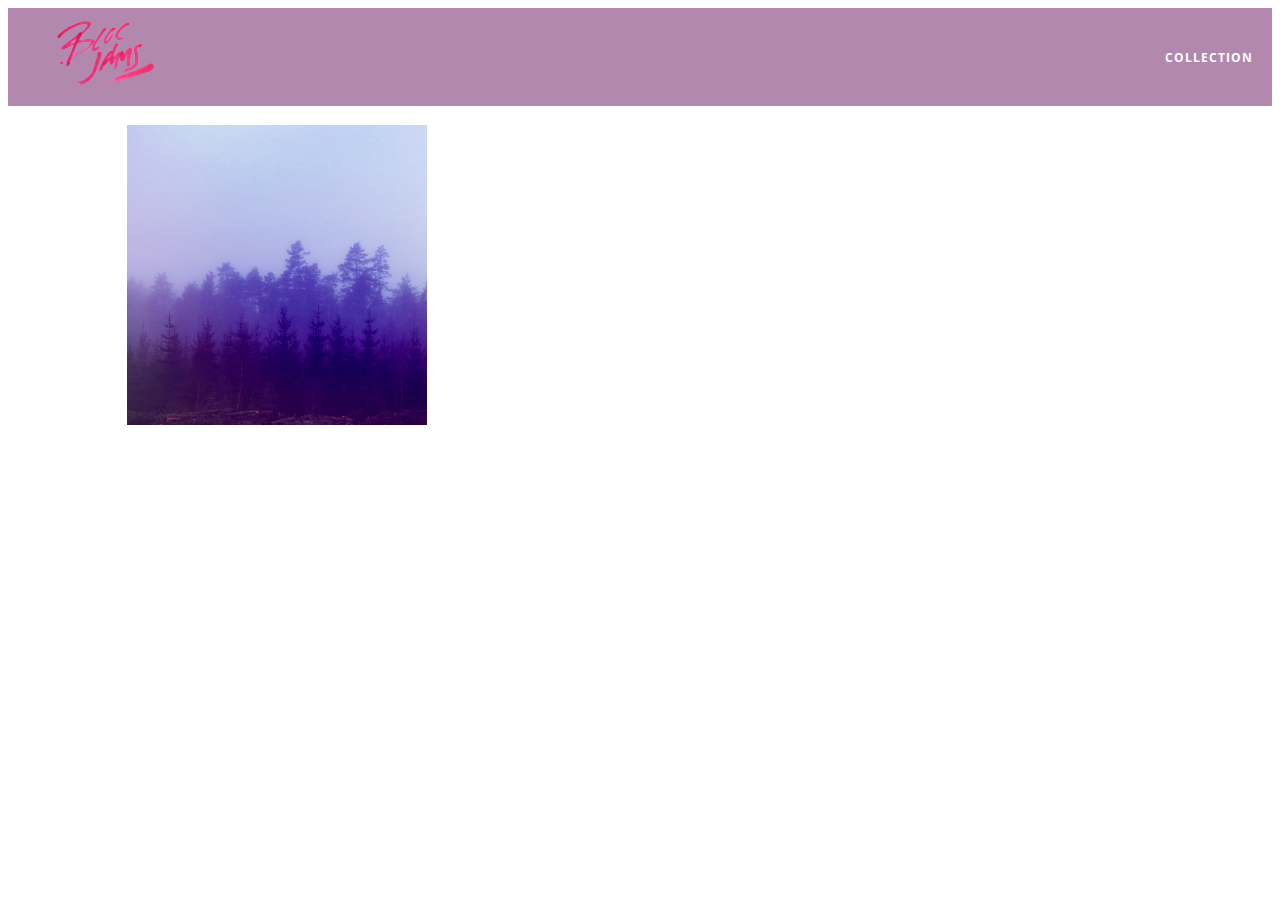
==== album.html @ b71ca0e9 "Added album page" ====
<!DOCTYPE html>
 <html>
     <head>
         <title>Bloc Jams</title>
         <meta name="viewport" content="width=device-width, initial-scale=1">
         <link rel="stylesheet" type="text/css" href="http://fonts.googleapis.com/css?family=Open+Sans:400,800,600,700,300">
         <link rel="stylesheet" type="text/css" href="http://code.ionicframework.com/ionicons/2.0.1/css/ionicons.min.css">
         <link rel="stylesheet" type="text/css" href="styles/normalize.css">
         <link rel="stylesheet" type="text/css" href="styles/main.css">
         <link rel="stylesheet" type="text/css" href="styles/album.css">
     </head>
     <body class="album">
         <nav class="navbar"> <!-- nav bar -->
             <a href="index.html"  class="logo">
                 <img src="assets/images/bloc_jams_logo.png" alt="bloc jams logo">
             </a>
             <div class="links-container">
                 <a href="collection.html" class="navbar-link">collection</a>
             </div>
         </nav>
         <main class="album-view container narrow">
             <section class="clearfix">
                 <div class="column half">
                     <img src="assets/images/album_covers/01.png" class="album-cover-art">
                 </div>
                 <div class="album-view-details column half">
                     <h2 class="album-view-title">The Colors</h2>
                     <h3 class="album-view-artist">Pablo Picasso</h3>
                     <h5 class="album-view-release-info">1909 Spanish Records</h5>
                 </div>
             </section>
            <table class="album-view-song-list">
                 <tr class="album-view-song-item">
                     <td class="song-item-number">1</td>
                     <td class="song-item-title">Blue</td>
                     <td class="song-item-duration">X:XX</td>
                 </tr>
                 <tr class="album-view-song-item">
                     <td class="song-item-number">2</td>
                     <td class="song-item-title">Red</td>
                     <td class="song-item-duration">X:XX</td>
                 </tr>
                 <tr class="album-view-song-item">
                     <td class="song-item-number">3</td>
                     <td class="song-item-title">Green</td>
                     <td class="song-item-duration">X:XX</td>
                 </tr>
                 <tr class="album-view-song-item">
                     <td class="song-item-number">4</td>
                     <td class="song-item-title">Purple</td>
                     <td class="song-item-duration">X:XX</td>
                 </tr>
                 <tr class="album-view-song-item">
                     <td class="song-item-number">5</td>
                     <td class="song-item-title">Black</td>
                     <td class="song-item-duration">X:XX</td>
                 </tr>
             </table>
         </main>
     </body>
 </html>
---- styles/main.css ----
*, *::before, *::after {
    -moz-box-sizing: border-box;
    -webkit-box-sizing: border-box;
    box-sizing: border-box;
}

html {
    height: 100%;
    font-size: 100%;
}

body {
    font-family: 'Open Sans';
    color: white;
    min-height: 100%;
}

.navbar {
    position: relative;
    padding: 0.5rem;
    background-color: rgba(101,18,95,0.5);
    z-index: 1;
}

.navbar .logo {
    position: relative;
    left: 2rem;
    cursor: pointer;  /* produces the finger-pointer icon when you hover over the logo */
 }
 
 .navbar .links-container {
     display: table;
     position: absolute;
     top: 0;
     right: 0;
     height: 100px;
     color: white;
     /* #3 */
     text-decoration: none;
 }
 
 .links-container .navbar-link {
     display: table-cell;
     position: relative;
     height: 100%;
     padding-left: 1rem;
     padding-right: 1rem;
     /* #4 */
     vertical-align: middle;
     color: white;
     font-size: 0.625rem;
     letter-spacing: 0.05rem;
     font-weight: 700;
     text-transform: uppercase;
     /* #3 */
     text-decoration: none;
     cursor: pointer;
 }
 
   /* #5 */
 .links-container .navbar-link:hover {
     color: rgb(233,50,117);
 }
}

.container {
    margin: 0 auto;
    max-width: 64rem;
}

.container.narrow {
    max-width: 56rem;
}

@media (min-width: 640px){
    html { font-size: 112%; }
    
    .column {
        float: left;
        padding-left: 1rem;
        padding-right: 1rem;
    }
    
    .column.full { width: 100%; }
    .column.two-thirds { width: 66.7%; }
    .column.half { width: 50%; }
    .column.third { width: 33.3%; }
    .column.fourth { width: 25%; }
    .column.flow-opposite { float: right; } 
    
}

@media (min-width: 1024px){
    html { font-size: 120% }
    
}

.clearfix::before,
.clearfix::after {
   content: " ";
   display: table;
}

.clearfix::after {
   clear: both;
}
---- styles/album.css ----
body.album {
     background-image: url(../assets/images/blurred_backgrounds/blur_bg_3.jpg);
     background-repeat: no-repeat;
     background-attachment: fixed;
     background-position: center center;
     background-size: cover;
 }
 
 .album-cover-art {
     position: relative;
     left: 20%;
     margin-top: 1rem;
     width: 60%;
 }
 
 .album-view-details {
     position: relative;
     top: 1.5rem;
     padding: 1rem;
 }
 
 .album-view-details .album-view-title {
     font-weight: 300;
     font-size: 2rem;
 }
 
 .album-view-details .album-view-artist {
     font-weight: 300;
     font-size: 1.5rem;
 }
 
 .album-view-details .album-view-release-info {
     font-weight: 300;
     font-size: 0.75rem;
 }

 .album-view-song-list {
     width: 90%;
     margin: 1.5rem auto;
     font-weight: 300;
     font-size: 0.75em;
     border-collapse: collapse;
 }
 
 .album-view-song-item {
     height: 3rem;
     /* #1 */
     border-bottom: 1px solid rgba(255,255,255,0.5);
 }
 
 .song-item-number {
     width: 5%;
 }
 
 .song-item-title {
     width: 85%;
 }
 
 .song-item-duration {
     width: 5%;
 }

 @media (max-width: 640px) and (min-width: 320px) {
     .album-view-details {
         text-align: center;
     }
     
     .album-view-title {
         margin-top: 0;   
     }
 }
 
 /* #3 */
 @media (max-width: 1024px) and (min-width: 320px) {
    .album-view-song-list {
         position: relative;
         top: 1rem;
         width: 80%;
         margin: auto;
     }
 }
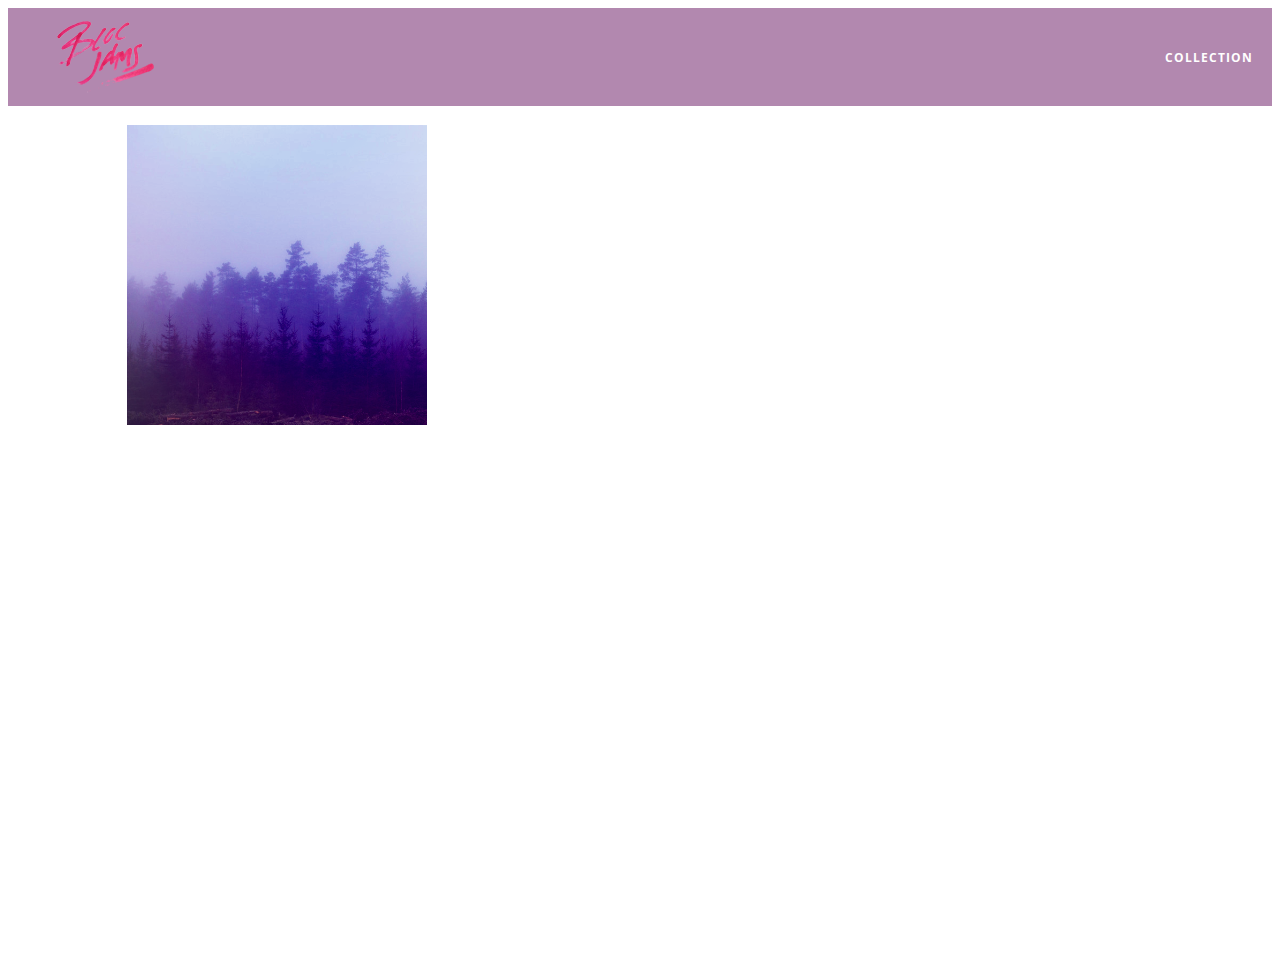
==== commit 4ed2ae9f: "music player" ====
--- a/album.html
+++ b/album.html
@@ -8,7 +8,8 @@
          <link rel="stylesheet" type="text/css" href="styles/normalize.css">
          <link rel="stylesheet" type="text/css" href="styles/main.css">
          <link rel="stylesheet" type="text/css" href="styles/album.css">
-     </head>
+         <link rel="stylesheet" type="text/css" href="styles/player_bar.css">
+    </head>
      <body class="album">
          <nav class="navbar"> <!-- nav bar -->
              <a href="index.html"  class="logo">
@@ -30,32 +31,45 @@
                  </div>
              </section>
             <table class="album-view-song-list">
-                 <tr class="album-view-song-item">
-                     <td class="song-item-number">1</td>
-                     <td class="song-item-title">Blue</td>
-                     <td class="song-item-duration">X:XX</td>
-                 </tr>
-                 <tr class="album-view-song-item">
-                     <td class="song-item-number">2</td>
-                     <td class="song-item-title">Red</td>
-                     <td class="song-item-duration">X:XX</td>
-                 </tr>
-                 <tr class="album-view-song-item">
-                     <td class="song-item-number">3</td>
-                     <td class="song-item-title">Green</td>
-                     <td class="song-item-duration">X:XX</td>
-                 </tr>
-                 <tr class="album-view-song-item">
-                     <td class="song-item-number">4</td>
-                     <td class="song-item-title">Purple</td>
-                     <td class="song-item-duration">X:XX</td>
-                 </tr>
-                 <tr class="album-view-song-item">
-                     <td class="song-item-number">5</td>
-                     <td class="song-item-title">Black</td>
-                     <td class="song-item-duration">X:XX</td>
-                 </tr>
+
              </table>
          </main>
+         <section class="player-bar">
+             <div class="container">
+                 <div class="control-group main-controls">
+                      <a class="previous">
+                         <span class="ion-skip-backward"></span>
+                     </a>
+                     <a class="play-pause">
+                         <span class="ion-play"></span>
+                     </a>
+                     <a class="next">
+                         <span class="ion-skip-forward"></span>
+                     </a>
+                 </div>
+                 <div class="control-group currently-playing">
+                   <h2 class="song-name">My dumb song</h2>
+                   <div class="seek-control">
+                       <div class="seek-bar">
+                           <div class="fill"></div>
+                           <div class="thumb"></div>
+                       </div>
+                       <div class="current-time">2:30</div>
+                       <div class="total-time">4:45</div>
+                   </div>
+                   <h2 class="artist-song-mobile">My dumb song - Fallout Boy</h2>
+                   <h3 class="artist-name">Fallout Boy</h3>
+                 </div>
+                 <div class="control-group volume">
+                   <span class="ion-volume-high icon"></span>
+                   <div class="seek-bar">
+                       <div class="fill"></div>
+                       <div class="thumb"></div>
+                   </div>
+                 </div>
+
+             </div>
+         </section>
+         <script src="scripts/album.js"></script>
      </body>
- </html>+ </html>
--- a/styles/album.css
+++ b/styles/album.css
@@ -4,31 +4,32 @@
      background-attachment: fixed;
      background-position: center center;
      background-size: cover;
+     padding-bottom: 200px;
  }
- 
+
  .album-cover-art {
      position: relative;
      left: 20%;
      margin-top: 1rem;
      width: 60%;
  }
- 
+
  .album-view-details {
      position: relative;
      top: 1.5rem;
      padding: 1rem;
  }
- 
+
  .album-view-details .album-view-title {
      font-weight: 300;
      font-size: 2rem;
  }
- 
+
  .album-view-details .album-view-artist {
      font-weight: 300;
      font-size: 1.5rem;
  }
- 
+
  .album-view-details .album-view-release-info {
      font-weight: 300;
      font-size: 0.75rem;
@@ -41,35 +42,58 @@
      font-size: 0.75em;
      border-collapse: collapse;
  }
- 
+
  .album-view-song-item {
      height: 3rem;
      /* #1 */
      border-bottom: 1px solid rgba(255,255,255,0.5);
  }
- 
+
  .song-item-number {
      width: 5%;
+     min-width: 30px;
  }
- 
+
  .song-item-title {
      width: 85%;
  }
- 
+
  .song-item-duration {
      width: 5%;
  }
+
+
+.album-song-button {
+    text-align: center;
+    font-size: 14px;
+    background-color: white;
+    color: rgb(210, 40, 123);
+    border-radius: 50% 50%;
+    display: inline-block;
+    width: 28px;
+    height: 28px;
+}
+
+.album-song-button:hover {
+    cursor: pointer;
+    color: white;
+    background-color: rgb(210, 40, 123);
+}
+
+.album-song-button span {
+    line-height: 28px;
+}
 
  @media (max-width: 640px) and (min-width: 320px) {
      .album-view-details {
          text-align: center;
      }
-     
+
      .album-view-title {
-         margin-top: 0;   
+         margin-top: 0;
      }
  }
- 
+
  /* #3 */
  @media (max-width: 1024px) and (min-width: 320px) {
     .album-view-song-list {
@@ -78,4 +102,4 @@
          width: 80%;
          margin: auto;
      }
- }+ }
--- a/styles/player_bar.css
+++ b/styles/player_bar.css
@@ -0,0 +1,182 @@
+.player-bar {
+    position: fixed;
+    bottom: 0;
+    left: 0;
+    right: 0;
+    height: 200px;
+    background-color: rgba(255, 255, 255, 0.3);
+    z-index: 100;
+}
+.player-bar a {
+    font-size: 1.1rem;
+    vertical-align: middle;
+}
+.player-bar a,
+.player-bar a:hover {
+    color: white;
+    cursor: pointer;
+    text-decoration: none;
+}
+
+.player-bar .container {
+    display: table;
+    padding: 0;
+    width: 90%;
+    min-height: 100%;
+}
+
+.player-bar .control-group {
+    display: table-cell;
+    vertical-align: middle;
+}
+
+.player-bar .main-controls {
+    width: 25%;
+    text-align: left;
+    padding-right: 1rem;
+}
+
+.player-bar .main-controls .previous {
+    margin-right: 16.5%;
+}
+
+.player-bar .main-controls .play-pause {
+    margin-right: 15%;
+    font-size: 1.6rem;
+}
+
+.player-bar .currently-playing {
+    width: 50%;
+    text-align: center;
+    position: relative;
+}
+.player-bar .currently-playing .song-name,
+.player-bar .currently-playing .artist-name,
+.player-bar .currently-playing .artist-song-mobile {
+    text-align: center;
+    font-size: 0.75rem;
+    margin: 0;
+    position: absolute;
+    width: 100%;
+    font-weight: 300;
+}
+
+.player-bar .currently-playing .song-name,
+.player-bar .currently-playing .artist-song-mobile {
+    top: 1.1rem;
+}
+
+.player-bar .currently-playing .artist-name {
+    bottom: 1.1rem;
+}
+
+.player-bar .currently-playing .artist-song-mobile {
+    display: none;
+}
+
+.seek-control {
+    position: relative;
+    font-size: 0.8rem;
+}
+
+.seek-control .current-time {
+    position: absolute;
+    top: 0.5rem;
+}
+
+.seek-control .total-time {
+    position: absolute;
+    right: 0;
+    top: 0.5rem;
+}
+
+.seek-bar {
+    height: 0.25rem;
+    background-color: rgba(255, 255, 255, 0.3);
+    border-radius: 2px;
+    position: relative;
+    cursor: pointer;
+}
+
+.seek-bar .fill {
+    background-color: white;
+    width: 36%;
+    height: 0.25rem;
+    border-radius: 2px;
+}
+
+.seek-bar .thumb {
+    position: absolute;
+    height: 0.5rem;
+    width: 0.5rem;
+    background-color: white;
+    left: 36%;
+    top: 50%;
+    /* #1 */
+    margin-left: -0.25rem;
+    margin-top: -0.25rem;
+    border-radius: 50%;
+    cursor: pointer;
+    -webkit-transition: all 100ms ease-in-out;
+       -moz-transition: all 100ms ease-in-out;
+            transition: all 100ms ease-in-out;
+}
+
+.seek-bar:hover .thumb {
+    width: 1.1rem;
+    height: 1.1rem;
+    margin-top: -0.5rem;
+    margin-left: -0.5rem;
+}
+
+.player-bar .volume {
+    width: 25%;
+    text-align: right;
+}
+
+.player-bar .volume .icon {
+    font-size: 1.1rem;
+    display: inline-block;
+    vertical-align: middle;
+}
+
+.player-bar .volume .seek-bar {
+    display: inline-block;
+    width: 5.75rem;
+    vertical-align: middle;
+}
+
+@media (max-width: 640px) {
+    .player-bar {
+        padding: 1rem;
+        background-color: rgba(0,0,0,0.6);
+    }
+
+    .player-bar .main-controls,
+    .player-bar .currently-playing,
+    .player-bar .volume {
+        display: block;
+        margin: 0 auto;
+        padding: 0;
+        width: 100%;
+        text-align: center;
+    }
+
+    .player-bar .main-controls,
+    .player-bar .volume {
+        min-height: 3.5rem;
+    }
+
+    .player-bar .currently-playing {
+        min-height: 2.5rem;
+    }
+
+    .player-bar .artist-name,
+    .player-bar .song-name {
+        display: none;
+    }
+
+    .player-bar .currently-playing .artist-song-mobile {
+        display: block;
+    }
+}
